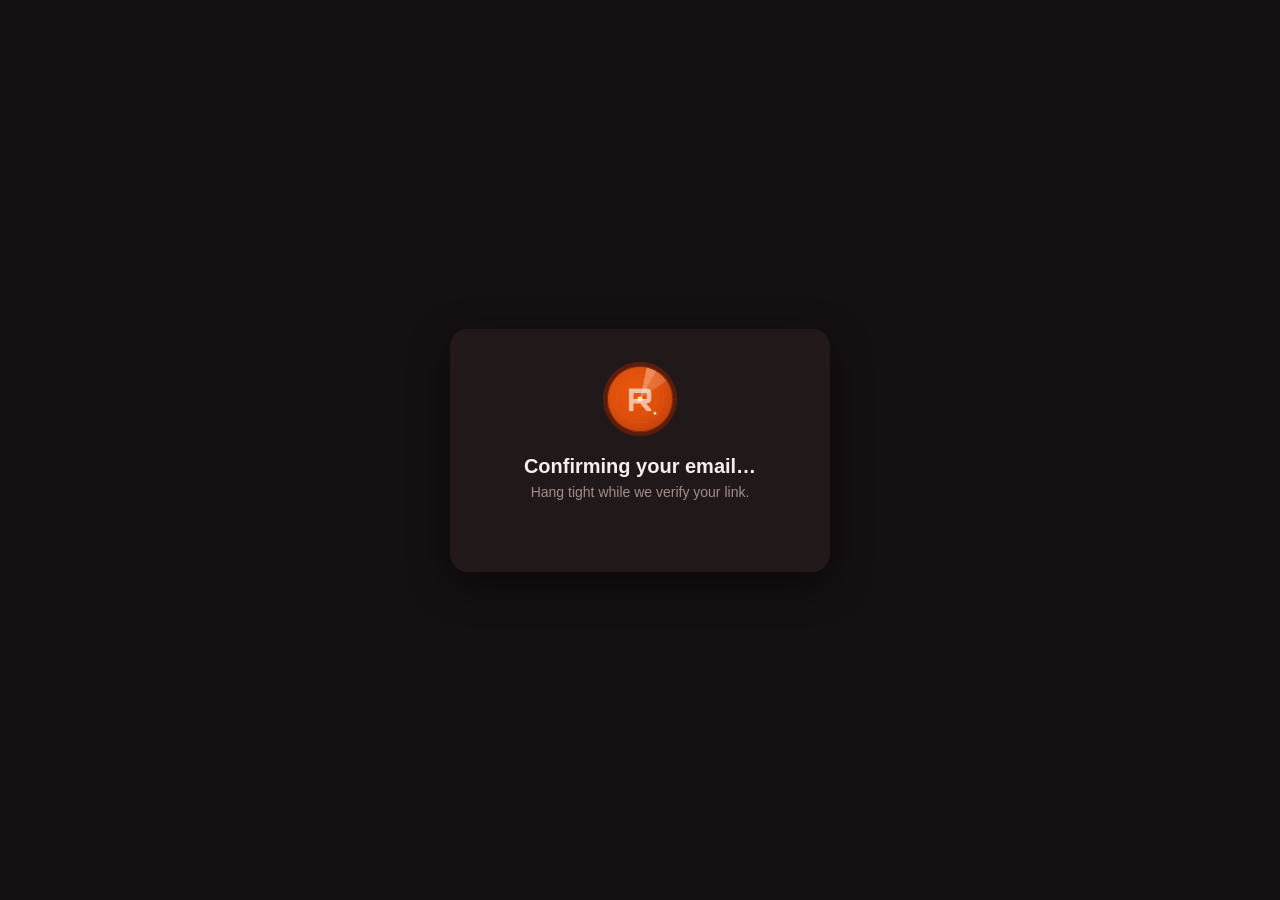
==== confirmed.html @ e90013be "fix(auth): reset page redeems token_hash on submit; add /confirmed page; warm retheme + brand assets" ====
<!DOCTYPE html>
<html lang="en">
<head>
  <meta charset="UTF-8" />
  <meta name="viewport" content="width=device-width, initial-scale=1.0" />
  <meta name="robots" content="noindex, nofollow" />
  <title>Email confirmed — ROS Radar</title>
  <link rel="icon" href="/favicon.ico" sizes="16x16 32x32 48x48" />
  <link rel="icon" type="image/png" sizes="32x32" href="/favicon-32.png" />
  <link rel="apple-touch-icon" href="/apple-touch-icon.png" />
  <style>
    /* ROS Radar warm dark tokens (ui design/rosradar-colors.css) */
    :root {
      --accent: #F4600F;
      --accent-hover: #C2410C;
      --link: #FB9A57;
      --danger: #F586A0;
      --bg: #151011;
      --card: #201819;
      --text: #F5EEE9;
      --sub: #A08F88;
      --field: #322627;
    }
    * { box-sizing: border-box; }
    body {
      margin: 0;
      min-height: 100vh;
      display: flex;
      align-items: center;
      justify-content: center;
      background: var(--bg);
      color: var(--text);
      font-family: -apple-system, BlinkMacSystemFont, "Segoe UI", Roboto, sans-serif;
      padding: 24px;
    }
    .card {
      width: 100%;
      max-width: 380px;
      background: var(--card);
      border-radius: 18px;
      padding: 32px 26px;
      box-shadow: 0 12px 40px rgba(0, 0, 0, 0.45);
    }
    .logo {
      display: block;
      width: 76px; height: 76px;
      margin: 0 auto 18px;
    }
    h1 { font-size: 20px; text-align: center; margin: 0 0 6px; }
    p.sub { color: var(--sub); font-size: 14px; text-align: center; margin: 0 0 22px; }
    .msg { font-size: 13px; margin-top: 14px; text-align: center; min-height: 18px; }
    .msg.error { color: var(--danger); }
    .msg.ok { color: var(--link); }
    .hidden { display: none; }
  </style>
</head>
<body>
  <div class="card">
    <img class="logo" src="/logo-mark.png" alt="" />
    <h1>Confirming your email…</h1>
    <p class="sub" id="subtitle">Hang tight while we verify your link.</p>

    <div class="msg" id="msg"></div>
  </div>

  <script type="module">
    import { createClient } from "https://esm.sh/@supabase/supabase-js@2";

    // Public project values — safe to ship client-side (anon key is RLS-gated).
    const SUPABASE_URL = "https://sytdxjtqvlnmxugvtmxq.supabase.co";
    const SUPABASE_ANON_KEY =
      "eyJhbGciOiJIUzI1NiIsInR5cCI6IkpXVCJ9.eyJpc3MiOiJzdXBhYmFzZSIsInJlZiI6InN5dGR4anRxdmxubXh1Z3Z0bXhxIiwicm9sZSI6ImFub24iLCJpYXQiOjE3NzkyMDM2OTYsImV4cCI6MjA5NDc3OTY5Nn0.33LvEX4ZqHWAsD515bKdtOX83VqCNJNo0WbgvMeNw8w";

    // This page redeems the token_hash explicitly on load — no URL session
    // detection needed, so detectSessionInUrl is disabled.
    const supabase = createClient(SUPABASE_URL, SUPABASE_ANON_KEY, {
      auth: { detectSessionInUrl: false },
    });

    const subtitle = document.getElementById("subtitle");
    const msg = document.getElementById("msg");

    function show(text, kind) {
      msg.textContent = text;
      msg.className = "msg" + (kind ? " " + kind : "");
    }

    const params = new URLSearchParams(location.search);
    const tokenHash = params.get("token_hash");
    const type = params.get("type") || "email";

    if (!tokenHash) {
      subtitle.textContent = "This link is invalid.";
      show(
        "This link is invalid. Open the ROS Radar app and sign in — if you can sign in, your account is already confirmed.",
        "error"
      );
    } else {
      show("Confirming your email…");
      const { error } = await supabase.auth.verifyOtp({ type, token_hash: tokenHash });
      if (error) {
        subtitle.textContent = "Link expired or already used.";
        show(
          "This link has expired or was already used. If you can sign in to the app, you're already confirmed — otherwise request a new confirmation email by signing up again.",
          "error"
        );
      } else {
        subtitle.textContent = "Email confirmed.";
        show("✓ Your email is confirmed. Open the ROS Radar app and sign in.", "ok");
      }
    }
  </script>
</body>
</html>
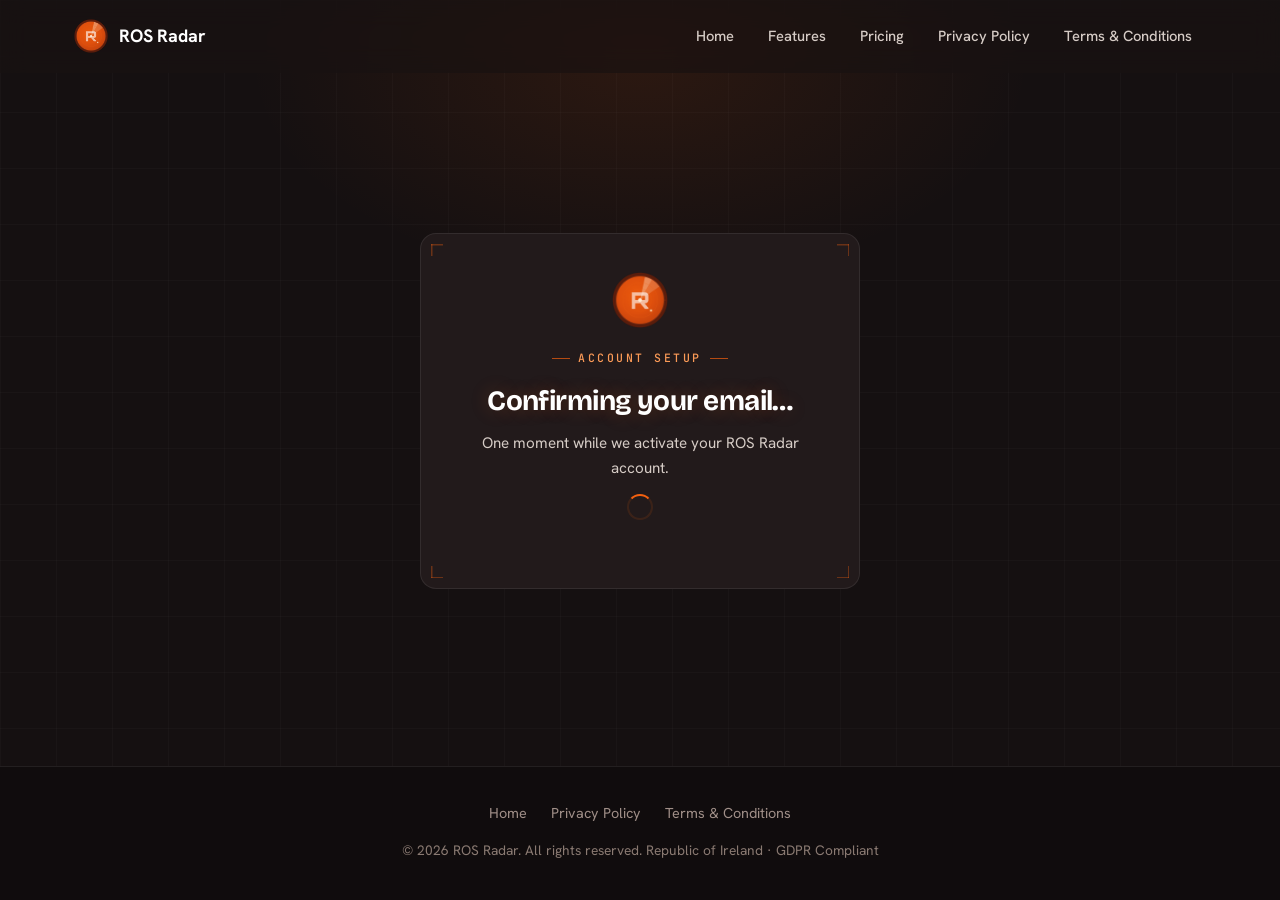
==== commit ba7fcda6: "feat(confirmed): restyle signup-confirmation page to the site shell Port confirmed.html into the sha" ====
--- a/confirmed.html
+++ b/confirmed.html
@@ -1,114 +1,241 @@
 <!DOCTYPE html>
 <html lang="en">
 <head>
-  <meta charset="UTF-8" />
-  <meta name="viewport" content="width=device-width, initial-scale=1.0" />
-  <meta name="robots" content="noindex, nofollow" />
-  <title>Email confirmed — ROS Radar</title>
-  <link rel="icon" href="/favicon.ico" sizes="16x16 32x32 48x48" />
-  <link rel="icon" type="image/png" sizes="32x32" href="/favicon-32.png" />
-  <link rel="apple-touch-icon" href="/apple-touch-icon.png" />
-  <style>
-    /* ROS Radar warm dark tokens (ui design/rosradar-colors.css) */
-    :root {
-      --accent: #F4600F;
-      --accent-hover: #C2410C;
-      --link: #FB9A57;
-      --danger: #F586A0;
-      --bg: #151011;
-      --card: #201819;
-      --text: #F5EEE9;
-      --sub: #A08F88;
-      --field: #322627;
-    }
-    * { box-sizing: border-box; }
-    body {
-      margin: 0;
-      min-height: 100vh;
-      display: flex;
-      align-items: center;
-      justify-content: center;
-      background: var(--bg);
-      color: var(--text);
-      font-family: -apple-system, BlinkMacSystemFont, "Segoe UI", Roboto, sans-serif;
-      padding: 24px;
-    }
-    .card {
-      width: 100%;
-      max-width: 380px;
-      background: var(--card);
-      border-radius: 18px;
-      padding: 32px 26px;
-      box-shadow: 0 12px 40px rgba(0, 0, 0, 0.45);
-    }
-    .logo {
-      display: block;
-      width: 76px; height: 76px;
-      margin: 0 auto 18px;
-    }
-    h1 { font-size: 20px; text-align: center; margin: 0 0 6px; }
-    p.sub { color: var(--sub); font-size: 14px; text-align: center; margin: 0 0 22px; }
-    .msg { font-size: 13px; margin-top: 14px; text-align: center; min-height: 18px; }
-    .msg.error { color: var(--danger); }
-    .msg.ok { color: var(--link); }
-    .hidden { display: none; }
-  </style>
+<meta charset="UTF-8" />
+<meta name="viewport" content="width=device-width, initial-scale=1.0" />
+<meta name="robots" content="noindex, nofollow" />
+<title>Email confirmed — ROS Radar</title>
+<meta name="description" content="Confirm your email to activate your ROS Radar account." />
+<meta name="theme-color" content="#151011" />
+<link rel="icon" href="/favicon.ico" sizes="16x16 32x32 48x48" />
+<link rel="icon" type="image/png" sizes="32x32" href="/favicon-32.png" />
+<link rel="apple-touch-icon" href="/apple-touch-icon.png" />
+<link href="fonts/fonts.css" rel="stylesheet">
+<style>
+:root{
+  --bg:#151011;--bg-deep:#100C0D;--surface:#221A1B;--surface-2:#281E1F;
+  --border:rgba(255,255,255,0.08);--border-strong:rgba(255,255,255,0.14);
+  --brand:#F4600F;--brand-bright:#FB9A57;--brand-dim:rgba(244,96,15,0.12);
+  --amber:#F59E0B;--red:#EF4444;--indigo:#E83D5F;
+  --text:#FFFFFF;--text-soft:#D6CCC6;--text-muted:#A08F88;--faint:#8A7A72;
+  --display:"Bricolage Grotesque",-apple-system,BlinkMacSystemFont,"Segoe UI",Roboto,sans-serif;
+  --font:"Hanken Grotesk",-apple-system,BlinkMacSystemFont,"Segoe UI",Roboto,Helvetica,Arial,sans-serif;
+  --mono:"JetBrains Mono",ui-monospace,"SF Mono","Cascadia Code",Menlo,Consolas,monospace;
+  --radius:16px;
+}
+*{box-sizing:border-box;margin:0;padding:0}
+html{-webkit-text-size-adjust:100%}
+body{font-family:var(--font);background-color:var(--bg);
+  background-image:linear-gradient(rgba(255,255,255,.02) 1px,transparent 1px),linear-gradient(90deg,rgba(255,255,255,.02) 1px,transparent 1px);
+  background-size:56px 56px;background-attachment:fixed;
+  color:var(--text);line-height:1.7;-webkit-font-smoothing:antialiased;overflow-x:hidden;
+  min-height:100vh;min-height:100dvh;display:flex;flex-direction:column}
+a{color:var(--brand-bright);text-decoration:none;word-break:break-word}
+a:hover{text-decoration:underline}
+.wrap{max-width:1180px;margin:0 auto;padding:0 24px;width:100%}
+::selection{background:rgba(244,96,15,.3);color:#fff}
+:focus-visible{outline:2px solid var(--brand-bright);outline-offset:2px;border-radius:4px}
+
+/* nav (shared) */
+.nav{position:fixed;top:0;left:0;right:0;z-index:100;background:rgba(24,18,19,.72);backdrop-filter:saturate(160%) blur(14px);-webkit-backdrop-filter:saturate(160%) blur(14px);border-bottom:1px solid transparent;transition:border-color .3s,background .3s}
+.nav.scrolled{border-bottom-color:var(--border);background:rgba(19,14,15,.85)}
+.nav-inner{display:flex;align-items:center;justify-content:space-between;height:72px;max-width:1180px;margin:0 auto;padding:0 24px}
+.brand{display:flex;align-items:center;gap:11px;font-weight:700;font-size:1.12rem;letter-spacing:-.01em;color:#fff}
+.brand:hover{text-decoration:none}
+.brand .logo{width:34px;height:34px;display:grid;place-items:center}
+.brand .logo img{width:34px;height:34px;display:block}
+.nav-links{display:flex;align-items:center;gap:6px}
+.nav-links a{font-size:.92rem;color:var(--text-soft);padding:9px 14px;border-radius:9px;transition:color .2s,background .2s;font-weight:500}
+.nav-links a:hover{color:#fff;background:var(--surface-2);text-decoration:none}
+.nav-toggle{display:none;background:none;border:0;cursor:pointer;padding:8px}
+.nav-toggle span{display:block;width:22px;height:2px;background:#fff;border-radius:2px;transition:.25s;margin:5px 0}
+.nav-toggle.open span:nth-child(1){transform:translateY(7px) rotate(45deg)}
+.nav-toggle.open span:nth-child(2){opacity:0}
+.nav-toggle.open span:nth-child(3){transform:translateY(-7px) rotate(-45deg)}
+
+/* centered stage */
+main{flex:1;display:grid;place-items:center;padding:112px 24px 56px;position:relative;overflow:hidden}
+main::before{content:"";position:absolute;inset:0;background:radial-gradient(560px 320px at 50% 8%,rgba(244,96,15,.10),transparent 70%);pointer-events:none}
+
+/* card (radar corners, shared with legal pages) */
+.card{position:relative;width:100%;max-width:440px;background:var(--surface);border:1px solid var(--border);border-radius:var(--radius);padding:38px 34px 34px;animation:enter .5s cubic-bezier(.22,1,.36,1) both}
+.card::before{content:"";position:absolute;inset:10px;pointer-events:none;z-index:1;
+  --c:rgba(244,96,15,.34);--s:12px;--t:1.5px;
+  background:
+    linear-gradient(var(--c),var(--c)) 0 0/var(--s) var(--t) no-repeat,
+    linear-gradient(var(--c),var(--c)) 0 0/var(--t) var(--s) no-repeat,
+    linear-gradient(var(--c),var(--c)) 100% 0/var(--s) var(--t) no-repeat,
+    linear-gradient(var(--c),var(--c)) 100% 0/var(--t) var(--s) no-repeat,
+    linear-gradient(var(--c),var(--c)) 0 100%/var(--s) var(--t) no-repeat,
+    linear-gradient(var(--c),var(--c)) 0 100%/var(--t) var(--s) no-repeat,
+    linear-gradient(var(--c),var(--c)) 100% 100%/var(--s) var(--t) no-repeat,
+    linear-gradient(var(--c),var(--c)) 100% 100%/var(--t) var(--s) no-repeat}
+@keyframes enter{from{opacity:0;transform:translateY(14px)}to{opacity:1;transform:none}}
+
+.mark{width:56px;height:56px;margin:0 auto 20px;display:grid;place-items:center}
+.mark img{width:56px;height:56px;display:block}
+.eyebrow{font-family:var(--mono);font-size:.72rem;letter-spacing:.22em;text-transform:uppercase;color:var(--brand-bright);display:flex;align-items:center;justify-content:center;gap:8px}
+.eyebrow::before,.eyebrow::after{content:"";width:18px;height:1px;background:var(--brand);opacity:.7}
+.card h1{font-family:var(--display);font-size:clamp(1.45rem,4.6vw,1.75rem);font-weight:700;letter-spacing:-.02em;text-align:center;margin:10px 0 6px;text-shadow:0 0 18px rgba(244,96,15,.25);animation:hpulse 6s ease-in-out infinite}
+@keyframes hpulse{0%,100%{text-shadow:0 0 12px rgba(244,96,15,.16)}50%{text-shadow:0 0 24px rgba(244,96,15,.42)}}
+.sub{color:var(--text-soft);font-size:.95rem;text-align:center;margin:0 0 8px;line-height:1.6}
+
+/* status treatments */
+.spinner{width:26px;height:26px;margin:14px auto 6px;border-radius:50%;border:2.5px solid var(--brand-dim);border-top-color:var(--brand);animation:spin .8s linear infinite}
+@keyframes spin{to{transform:rotate(360deg)}}
+.badge{width:52px;height:52px;margin:14px auto 6px;border-radius:50%;display:none;place-items:center;border:1.5px solid rgba(244,96,15,.4);background:var(--brand-dim)}
+.badge svg{width:26px;height:26px;stroke:var(--brand-bright);fill:none;stroke-width:2.5;stroke-linecap:round;stroke-linejoin:round}
+.badge.error{border-color:rgba(239,68,68,.4);background:rgba(239,68,68,.10)}
+.badge.error svg{stroke:var(--red)}
+.msg{font-size:.88rem;margin-top:14px;text-align:center;min-height:20px;line-height:1.55;color:var(--text-muted)}
+.msg.ok{color:var(--brand-bright)}
+.msg.error{color:var(--red)}
+.hidden{display:none}
+
+/* footer */
+.footer{border-top:1px solid var(--border);padding:32px 0;background:var(--bg-deep);text-align:center}
+.footer p{color:var(--faint);font-size:.86rem;margin:6px 0}
+.footer .links{margin-bottom:12px}
+.footer .links a{margin:0 10px;color:var(--text-muted);font-size:.9rem}
+
+@media(max-width:760px){
+  .nav-links{position:fixed;top:72px;left:0;right:0;flex-direction:column;align-items:stretch;gap:4px;background:rgba(16,12,13,.97);backdrop-filter:blur(14px);padding:16px 20px 24px;border-bottom:1px solid var(--border);transform:translateY(-130%);transition:transform .3s}
+  .nav-links.open{transform:translateY(0)}
+  .nav-links a{padding:13px 14px}
+  .nav-toggle{display:block}
+  main{padding:100px 18px 44px}
+  .card{padding:30px 22px 28px}
+}
+@media(prefers-reduced-motion:reduce){*{animation:none!important;transition:none!important}}
+</style>
 </head>
 <body>
+
+<nav class="nav" id="nav">
+  <div class="nav-inner">
+    <a href="index.html" class="brand">
+      <span class="logo"><img src="/logo-mark.png" alt="" /></span>
+      ROS&nbsp;Radar
+    </a>
+    <div class="nav-links" id="navLinks">
+      <a href="index.html">Home</a>
+      <a href="index.html#features">Features</a>
+      <a href="index.html#pricing">Pricing</a>
+      <a href="privacy.html">Privacy Policy</a>
+      <a href="terms.html">Terms &amp; Conditions</a>
+    </div>
+    <button class="nav-toggle" id="navToggle" aria-label="Toggle menu" aria-expanded="false"><span></span><span></span><span></span></button>
+  </div>
+</nav>
+
+<main>
   <div class="card">
-    <img class="logo" src="/logo-mark.png" alt="" />
-    <h1>Confirming your email…</h1>
-    <p class="sub" id="subtitle">Hang tight while we verify your link.</p>
-
-    <div class="msg" id="msg"></div>
+    <div class="mark" aria-hidden="true">
+      <img src="/logo-mark.png" alt="" style="width:56px;height:56px;display:block" />
+    </div>
+    <span class="eyebrow">Account setup</span>
+    <h1 id="title">Confirming your email…</h1>
+    <p class="sub" id="subtitle">One moment while we activate your ROS Radar account.</p>
+
+    <div class="spinner" id="spinner" aria-hidden="true"></div>
+    <div class="badge" id="okBadge" aria-hidden="true">
+      <svg viewBox="0 0 24 24"><polyline points="20 6 9 17 4 12"/></svg>
+    </div>
+    <div class="badge error" id="errBadge" aria-hidden="true">
+      <svg viewBox="0 0 24 24"><line x1="18" y1="6" x2="6" y2="18"/><line x1="6" y1="6" x2="18" y2="18"/></svg>
+    </div>
+
+    <div class="msg" id="msg" role="status" aria-live="polite"></div>
   </div>
-
-  <script type="module">
-    import { createClient } from "https://esm.sh/@supabase/supabase-js@2";
-
-    // Public project values — safe to ship client-side (anon key is RLS-gated).
-    const SUPABASE_URL = "https://sytdxjtqvlnmxugvtmxq.supabase.co";
-    const SUPABASE_ANON_KEY =
-      "eyJhbGciOiJIUzI1NiIsInR5cCI6IkpXVCJ9.eyJpc3MiOiJzdXBhYmFzZSIsInJlZiI6InN5dGR4anRxdmxubXh1Z3Z0bXhxIiwicm9sZSI6ImFub24iLCJpYXQiOjE3NzkyMDM2OTYsImV4cCI6MjA5NDc3OTY5Nn0.33LvEX4ZqHWAsD515bKdtOX83VqCNJNo0WbgvMeNw8w";
-
-    // This page redeems the token_hash explicitly on load — no URL session
-    // detection needed, so detectSessionInUrl is disabled.
-    const supabase = createClient(SUPABASE_URL, SUPABASE_ANON_KEY, {
-      auth: { detectSessionInUrl: false },
-    });
-
-    const subtitle = document.getElementById("subtitle");
-    const msg = document.getElementById("msg");
-
-    function show(text, kind) {
-      msg.textContent = text;
-      msg.className = "msg" + (kind ? " " + kind : "");
-    }
-
-    const params = new URLSearchParams(location.search);
-    const tokenHash = params.get("token_hash");
-    const type = params.get("type") || "email";
-
-    if (!tokenHash) {
-      subtitle.textContent = "This link is invalid.";
-      show(
-        "This link is invalid. Open the ROS Radar app and sign in — if you can sign in, your account is already confirmed.",
-        "error"
+</main>
+
+<footer class="footer">
+  <div class="wrap">
+    <div class="links">
+      <a href="index.html">Home</a>
+      <a href="privacy.html">Privacy Policy</a>
+      <a href="terms.html">Terms &amp; Conditions</a>
+    </div>
+    <p>© 2026 ROS Radar. All rights reserved. Republic of Ireland · GDPR Compliant</p>
+  </div>
+</footer>
+
+<script>
+const nav=document.getElementById('nav');
+const onScroll=()=>nav.classList.toggle('scrolled',window.scrollY>10);
+onScroll();window.addEventListener('scroll',onScroll,{passive:true});
+const toggle=document.getElementById('navToggle');
+const links=document.getElementById('navLinks');
+toggle.addEventListener('click',()=>{
+  const open=links.classList.toggle('open');
+  toggle.classList.toggle('open',open);toggle.setAttribute('aria-expanded',open);
+});
+</script>
+
+<script type="module">
+  import { createClient } from "https://esm.sh/@supabase/supabase-js@2";
+
+  // Public project values — safe to ship client-side (anon key is RLS-gated).
+  const SUPABASE_URL = "https://sytdxjtqvlnmxugvtmxq.supabase.co";
+  const SUPABASE_ANON_KEY =
+    "eyJhbGciOiJIUzI1NiIsInR5cCI6IkpXVCJ9.eyJpc3MiOiJzdXBhYmFzZSIsInJlZiI6InN5dGR4anRxdmxubXh1Z3Z0bXhxIiwicm9sZSI6ImFub24iLCJpYXQiOjE3NzkyMDM2OTYsImV4cCI6MjA5NDc3OTY5Nn0.33LvEX4ZqHWAsD515bKdtOX83VqCNJNo0WbgvMeNw8w";
+
+  const supabase = createClient(SUPABASE_URL, SUPABASE_ANON_KEY, {
+    auth: { detectSessionInUrl: false, flowType: "pkce" },
+  });
+
+  const title = document.getElementById("title");
+  const subtitle = document.getElementById("subtitle");
+  const spinner = document.getElementById("spinner");
+  const okBadge = document.getElementById("okBadge");
+  const errBadge = document.getElementById("errBadge");
+  const msg = document.getElementById("msg");
+
+  function state(kind, heading, sub, note) {
+    spinner.style.display = "none";
+    okBadge.style.display = kind === "ok" ? "grid" : "none";
+    errBadge.style.display = kind === "error" ? "grid" : "none";
+    title.textContent = heading;
+    subtitle.textContent = sub;
+    msg.textContent = note || "";
+    msg.className = "msg" + (kind ? " " + kind : "");
+  }
+
+  // The confirmation email links here with ?token_hash={{ .TokenHash }}&type=email,
+  // which verifyOtp() can redeem from any browser (no PKCE code verifier needed).
+  // Mail scanners fetch the page but don't execute JS, so the token survives
+  // prefetching; if one ever does consume it, the "already used" copy below
+  // still guides the user correctly (a consumed signup token means the
+  // account IS confirmed).
+  const params = new URLSearchParams(location.search);
+  const tokenHash = params.get("token_hash");
+  const type = params.get("type") || "email";
+
+  if (!tokenHash) {
+    state(
+      "error",
+      "Invalid link",
+      "This page needs to be opened from the confirmation email.",
+      "If you can sign in to the ROS Radar app, your account is already confirmed."
+    );
+  } else {
+    const { error } = await supabase.auth.verifyOtp({ type, token_hash: tokenHash });
+    if (error) {
+      state(
+        "error",
+        "Link expired or already used",
+        "If you can sign in to the ROS Radar app, your account is already confirmed — this link has simply been used.",
+        "Otherwise, sign up in the app again to receive a fresh confirmation email."
       );
     } else {
-      show("Confirming your email…");
-      const { error } = await supabase.auth.verifyOtp({ type, token_hash: tokenHash });
-      if (error) {
-        subtitle.textContent = "Link expired or already used.";
-        show(
-          "This link has expired or was already used. If you can sign in to the app, you're already confirmed — otherwise request a new confirmation email by signing up again.",
-          "error"
-        );
-      } else {
-        subtitle.textContent = "Email confirmed.";
-        show("✓ Your email is confirmed. Open the ROS Radar app and sign in.", "ok");
-      }
+      state(
+        "ok",
+        "Email confirmed",
+        "Your ROS Radar account is ready.",
+        "✓ Open the ROS Radar app on your phone and sign in."
+      );
     }
-  </script>
+  }
+</script>
 </body>
 </html>
--- a/fonts/fonts.css
+++ b/fonts/fonts.css
@@ -0,0 +1,186 @@
+/* latin-ext */
+@font-face {
+  font-family: 'Bricolage Grotesque';
+  font-style: normal;
+  font-weight: 600;
+  font-stretch: 100%;
+  font-display: swap;
+  src: url(bricolage-grotesque-latin-ext.woff2) format('woff2');
+  unicode-range: U+0100-02BA, U+02BD-02C5, U+02C7-02CC, U+02CE-02D7, U+02DD-02FF, U+0304, U+0308, U+0329, U+1D00-1DBF, U+1E00-1E9F, U+1EF2-1EFF, U+2020, U+20A0-20AB, U+20AD-20C0, U+2113, U+2C60-2C7F, U+A720-A7FF;
+}
+/* latin */
+@font-face {
+  font-family: 'Bricolage Grotesque';
+  font-style: normal;
+  font-weight: 600;
+  font-stretch: 100%;
+  font-display: swap;
+  src: url(bricolage-grotesque-latin.woff2) format('woff2');
+  unicode-range: U+0000-00FF, U+0131, U+0152-0153, U+02BB-02BC, U+02C6, U+02DA, U+02DC, U+0304, U+0308, U+0329, U+2000-206F, U+20AC, U+2122, U+2191, U+2193, U+2212, U+2215, U+FEFF, U+FFFD;
+}
+/* latin-ext */
+@font-face {
+  font-family: 'Bricolage Grotesque';
+  font-style: normal;
+  font-weight: 700;
+  font-stretch: 100%;
+  font-display: swap;
+  src: url(bricolage-grotesque-latin-ext.woff2) format('woff2');
+  unicode-range: U+0100-02BA, U+02BD-02C5, U+02C7-02CC, U+02CE-02D7, U+02DD-02FF, U+0304, U+0308, U+0329, U+1D00-1DBF, U+1E00-1E9F, U+1EF2-1EFF, U+2020, U+20A0-20AB, U+20AD-20C0, U+2113, U+2C60-2C7F, U+A720-A7FF;
+}
+/* latin */
+@font-face {
+  font-family: 'Bricolage Grotesque';
+  font-style: normal;
+  font-weight: 700;
+  font-stretch: 100%;
+  font-display: swap;
+  src: url(bricolage-grotesque-latin.woff2) format('woff2');
+  unicode-range: U+0000-00FF, U+0131, U+0152-0153, U+02BB-02BC, U+02C6, U+02DA, U+02DC, U+0304, U+0308, U+0329, U+2000-206F, U+20AC, U+2122, U+2191, U+2193, U+2212, U+2215, U+FEFF, U+FFFD;
+}
+/* latin-ext */
+@font-face {
+  font-family: 'Bricolage Grotesque';
+  font-style: normal;
+  font-weight: 800;
+  font-stretch: 100%;
+  font-display: swap;
+  src: url(bricolage-grotesque-latin-ext.woff2) format('woff2');
+  unicode-range: U+0100-02BA, U+02BD-02C5, U+02C7-02CC, U+02CE-02D7, U+02DD-02FF, U+0304, U+0308, U+0329, U+1D00-1DBF, U+1E00-1E9F, U+1EF2-1EFF, U+2020, U+20A0-20AB, U+20AD-20C0, U+2113, U+2C60-2C7F, U+A720-A7FF;
+}
+/* latin */
+@font-face {
+  font-family: 'Bricolage Grotesque';
+  font-style: normal;
+  font-weight: 800;
+  font-stretch: 100%;
+  font-display: swap;
+  src: url(bricolage-grotesque-latin.woff2) format('woff2');
+  unicode-range: U+0000-00FF, U+0131, U+0152-0153, U+02BB-02BC, U+02C6, U+02DA, U+02DC, U+0304, U+0308, U+0329, U+2000-206F, U+20AC, U+2122, U+2191, U+2193, U+2212, U+2215, U+FEFF, U+FFFD;
+}
+/* latin-ext */
+@font-face {
+  font-family: 'Hanken Grotesk';
+  font-style: normal;
+  font-weight: 400;
+  font-display: swap;
+  src: url(hanken-grotesk-latin-ext.woff2) format('woff2');
+  unicode-range: U+0100-02BA, U+02BD-02C5, U+02C7-02CC, U+02CE-02D7, U+02DD-02FF, U+0304, U+0308, U+0329, U+1D00-1DBF, U+1E00-1E9F, U+1EF2-1EFF, U+2020, U+20A0-20AB, U+20AD-20C0, U+2113, U+2C60-2C7F, U+A720-A7FF;
+}
+/* latin */
+@font-face {
+  font-family: 'Hanken Grotesk';
+  font-style: normal;
+  font-weight: 400;
+  font-display: swap;
+  src: url(hanken-grotesk-latin.woff2) format('woff2');
+  unicode-range: U+0000-00FF, U+0131, U+0152-0153, U+02BB-02BC, U+02C6, U+02DA, U+02DC, U+0304, U+0308, U+0329, U+2000-206F, U+20AC, U+2122, U+2191, U+2193, U+2212, U+2215, U+FEFF, U+FFFD;
+}
+/* latin-ext */
+@font-face {
+  font-family: 'Hanken Grotesk';
+  font-style: normal;
+  font-weight: 500;
+  font-display: swap;
+  src: url(hanken-grotesk-latin-ext.woff2) format('woff2');
+  unicode-range: U+0100-02BA, U+02BD-02C5, U+02C7-02CC, U+02CE-02D7, U+02DD-02FF, U+0304, U+0308, U+0329, U+1D00-1DBF, U+1E00-1E9F, U+1EF2-1EFF, U+2020, U+20A0-20AB, U+20AD-20C0, U+2113, U+2C60-2C7F, U+A720-A7FF;
+}
+/* latin */
+@font-face {
+  font-family: 'Hanken Grotesk';
+  font-style: normal;
+  font-weight: 500;
+  font-display: swap;
+  src: url(hanken-grotesk-latin.woff2) format('woff2');
+  unicode-range: U+0000-00FF, U+0131, U+0152-0153, U+02BB-02BC, U+02C6, U+02DA, U+02DC, U+0304, U+0308, U+0329, U+2000-206F, U+20AC, U+2122, U+2191, U+2193, U+2212, U+2215, U+FEFF, U+FFFD;
+}
+/* latin-ext */
+@font-face {
+  font-family: 'Hanken Grotesk';
+  font-style: normal;
+  font-weight: 600;
+  font-display: swap;
+  src: url(hanken-grotesk-latin-ext.woff2) format('woff2');
+  unicode-range: U+0100-02BA, U+02BD-02C5, U+02C7-02CC, U+02CE-02D7, U+02DD-02FF, U+0304, U+0308, U+0329, U+1D00-1DBF, U+1E00-1E9F, U+1EF2-1EFF, U+2020, U+20A0-20AB, U+20AD-20C0, U+2113, U+2C60-2C7F, U+A720-A7FF;
+}
+/* latin */
+@font-face {
+  font-family: 'Hanken Grotesk';
+  font-style: normal;
+  font-weight: 600;
+  font-display: swap;
+  src: url(hanken-grotesk-latin.woff2) format('woff2');
+  unicode-range: U+0000-00FF, U+0131, U+0152-0153, U+02BB-02BC, U+02C6, U+02DA, U+02DC, U+0304, U+0308, U+0329, U+2000-206F, U+20AC, U+2122, U+2191, U+2193, U+2212, U+2215, U+FEFF, U+FFFD;
+}
+/* latin-ext */
+@font-face {
+  font-family: 'Hanken Grotesk';
+  font-style: normal;
+  font-weight: 700;
+  font-display: swap;
+  src: url(hanken-grotesk-latin-ext.woff2) format('woff2');
+  unicode-range: U+0100-02BA, U+02BD-02C5, U+02C7-02CC, U+02CE-02D7, U+02DD-02FF, U+0304, U+0308, U+0329, U+1D00-1DBF, U+1E00-1E9F, U+1EF2-1EFF, U+2020, U+20A0-20AB, U+20AD-20C0, U+2113, U+2C60-2C7F, U+A720-A7FF;
+}
+/* latin */
+@font-face {
+  font-family: 'Hanken Grotesk';
+  font-style: normal;
+  font-weight: 700;
+  font-display: swap;
+  src: url(hanken-grotesk-latin.woff2) format('woff2');
+  unicode-range: U+0000-00FF, U+0131, U+0152-0153, U+02BB-02BC, U+02C6, U+02DA, U+02DC, U+0304, U+0308, U+0329, U+2000-206F, U+20AC, U+2122, U+2191, U+2193, U+2212, U+2215, U+FEFF, U+FFFD;
+}
+/* latin-ext */
+@font-face {
+  font-family: 'JetBrains Mono';
+  font-style: normal;
+  font-weight: 500;
+  font-display: swap;
+  src: url(jetbrains-mono-latin-ext.woff2) format('woff2');
+  unicode-range: U+0100-02BA, U+02BD-02C5, U+02C7-02CC, U+02CE-02D7, U+02DD-02FF, U+0304, U+0308, U+0329, U+1D00-1DBF, U+1E00-1E9F, U+1EF2-1EFF, U+2020, U+20A0-20AB, U+20AD-20C0, U+2113, U+2C60-2C7F, U+A720-A7FF;
+}
+/* latin */
+@font-face {
+  font-family: 'JetBrains Mono';
+  font-style: normal;
+  font-weight: 500;
+  font-display: swap;
+  src: url(jetbrains-mono-latin.woff2) format('woff2');
+  unicode-range: U+0000-00FF, U+0131, U+0152-0153, U+02BB-02BC, U+02C6, U+02DA, U+02DC, U+0304, U+0308, U+0329, U+2000-206F, U+20AC, U+2122, U+2191, U+2193, U+2212, U+2215, U+FEFF, U+FFFD;
+}
+/* latin-ext */
+@font-face {
+  font-family: 'JetBrains Mono';
+  font-style: normal;
+  font-weight: 600;
+  font-display: swap;
+  src: url(jetbrains-mono-latin-ext.woff2) format('woff2');
+  unicode-range: U+0100-02BA, U+02BD-02C5, U+02C7-02CC, U+02CE-02D7, U+02DD-02FF, U+0304, U+0308, U+0329, U+1D00-1DBF, U+1E00-1E9F, U+1EF2-1EFF, U+2020, U+20A0-20AB, U+20AD-20C0, U+2113, U+2C60-2C7F, U+A720-A7FF;
+}
+/* latin */
+@font-face {
+  font-family: 'JetBrains Mono';
+  font-style: normal;
+  font-weight: 600;
+  font-display: swap;
+  src: url(jetbrains-mono-latin.woff2) format('woff2');
+  unicode-range: U+0000-00FF, U+0131, U+0152-0153, U+02BB-02BC, U+02C6, U+02DA, U+02DC, U+0304, U+0308, U+0329, U+2000-206F, U+20AC, U+2122, U+2191, U+2193, U+2212, U+2215, U+FEFF, U+FFFD;
+}
+/* latin-ext */
+@font-face {
+  font-family: 'JetBrains Mono';
+  font-style: normal;
+  font-weight: 700;
+  font-display: swap;
+  src: url(jetbrains-mono-latin-ext.woff2) format('woff2');
+  unicode-range: U+0100-02BA, U+02BD-02C5, U+02C7-02CC, U+02CE-02D7, U+02DD-02FF, U+0304, U+0308, U+0329, U+1D00-1DBF, U+1E00-1E9F, U+1EF2-1EFF, U+2020, U+20A0-20AB, U+20AD-20C0, U+2113, U+2C60-2C7F, U+A720-A7FF;
+}
+/* latin */
+@font-face {
+  font-family: 'JetBrains Mono';
+  font-style: normal;
+  font-weight: 700;
+  font-display: swap;
+  src: url(jetbrains-mono-latin.woff2) format('woff2');
+  unicode-range: U+0000-00FF, U+0131, U+0152-0153, U+02BB-02BC, U+02C6, U+02DA, U+02DC, U+0304, U+0308, U+0329, U+2000-206F, U+20AC, U+2122, U+2191, U+2193, U+2212, U+2215, U+FEFF, U+FFFD;
+}
